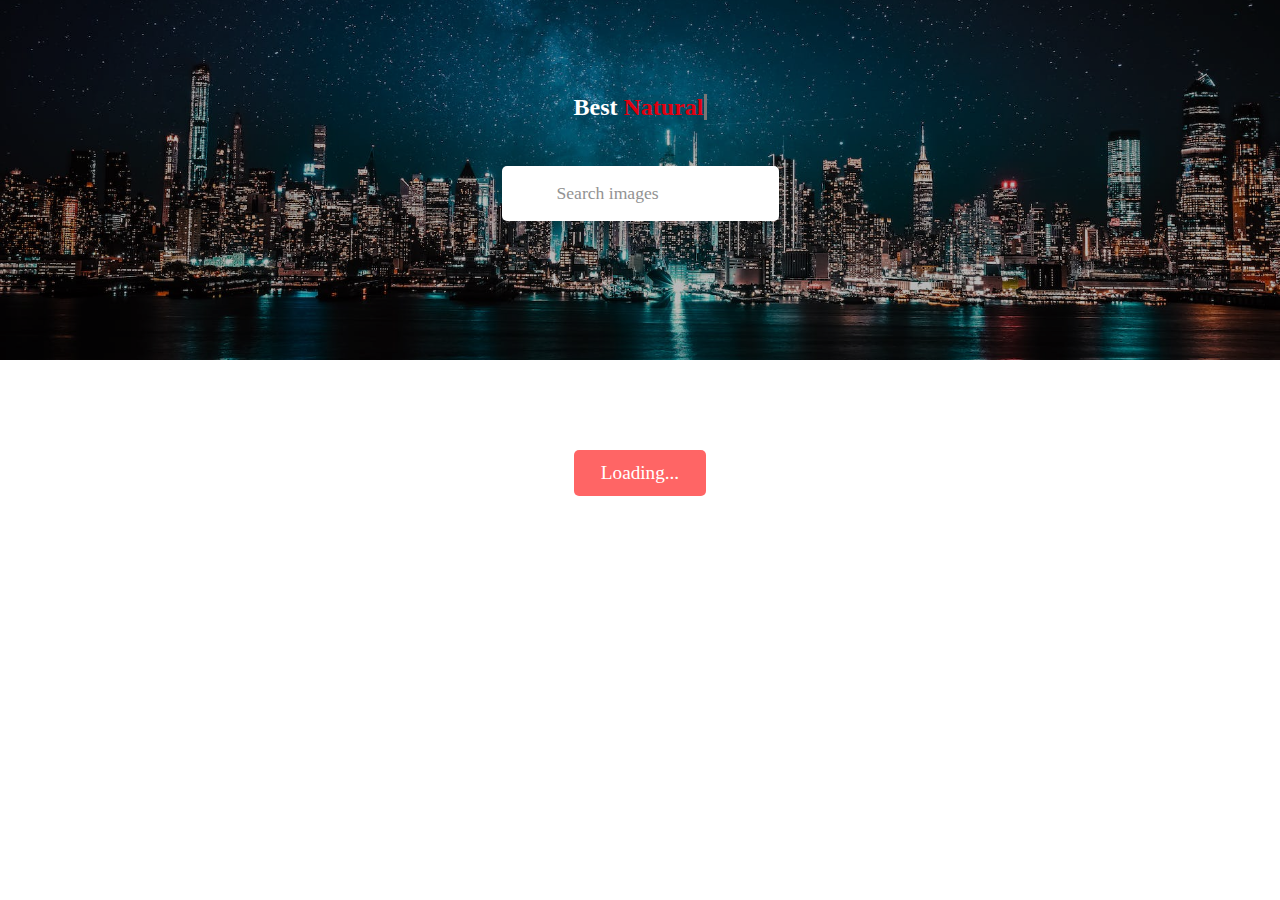
==== index.html @ b9b54357 "Update index.html" ====
<!DOCTYPE html>
<html lang="en">
<head>
<meta charset="UTF-8">
<meta name="viewport" content="width=device-width, initial-scale=1">
<link rel="canonical" href="https://colorfulwallpaperhub.pro" />
<meta name="keywords" content="Wallpaper 4k Pictures, Wallpaper 4k Pictures download, snow wallpaper download, all in on wallpaper,no copyright wallpaper, natrual wallpaper" />
<title>Wallpaper 4k Pictures | Download Free Images on colorfulwallpaperhub.pro</title>
<meta name="description" content="Download the perfect wallpaper 4k pictures. Find over 100+ of the best free wallpaper 4k images. Free for commercial use ✓ No attribution required ✓ Copyright-free ✓ " />
<meta name="robots" content="follow, index, max-snippet:-1, max-video-preview:-1, max-image-preview:large" />
<meta property="og:locale" content="en_US" />
<link rel="apple-touch-icon" href="images/favic.webp">
<meta property="og:type" content="article" />
<meta property="og:title" content="Wallpaper 4k Pictures | Download Free Images on colorfulwallpaperhub.pro" />
<meta property="og:description" content="Download the perfect wallpaper 4k pictures. Find over 100+ of the best free wallpaper 4k images. Free for commercial use ✓ No attribution required ✓ Copyright-free ✓" />
<meta property="og:url" content="https://colorfulwallpaperhub.pro" />
<meta property="og:site_name" content="MP3PLAY" />
<meta property="og:image" content="images/favic.webp" />
<meta property="og:image:secure_url" content="images/favic.webp" />
<meta property="og:image:width" content="1080" />
<meta property="og:image:height" content="608" />
<meta property="og:image:alt" content="images/favic.webp" />
<meta property="og:image:type" content="image/webp" />
<meta name="twitter:card" content="summary_large_image" />
<meta name="twitter:title" content="Wallpaper 4k Pictures | Download Free Images on colorfulwallpaperhub.pro" />
<meta name="twitter:description" content="Download the perfect wallpaper 4k pictures. Find over 100+ of the best free wallpaper 4k images. Free for commercial use ✓ No attribution required ✓ Copyright-free ✓" />
<meta name="twitter:image" content="images/favic.webp" />
<meta name="twitter:label1" content="Written by" />
<meta name="twitter:data1" content="colorfulwallpaperhub" />
<meta name="twitter:label2" content="Time to read" />
<meta name="twitter:data2" content="Less than a minute" />
<script src="https://ajax.googleapis.com/ajax/libs/jqulery/1.6.1/jquery.min.js" type="text/javascript"></script>
<script type="application/ld+json">
    {
        "@context": "http://schema.org",
        "@type": "WebSite",
        "name": "colorfulwallpaperhub",
        "url": "https://colorfulwallpaperhub.pro",
        "potentialAction": {
            "@type": "SearchAction",
            "target": "https://colorfulwallpaperhub.pro/search?q={search_term_string}",
            "query-input": "required name=search_term_string"
        }
    }
</script>
<script type="application/ld+json">
    {
        "@context": "http://schema.org",
        "@type": "Corporation",
        "name": "colorfulwallpaperhub",
        "url": "https://colorfulwallpaperhub.pro",
        "logo": "https://colorfulwallpaperhub.pro/images/favic.webp",
        "sameAs": [
            "https://www.facebook.com/colorfulwallpaperhub",
            "https://twitter.com/colorfulwallpaperhub",
            "https://vk.com/colorfulwallpaperhubvk",
            "https://www.youtube.com/channel/UCbCOKdnt1yYk4S3I4a034XQ"
        ]
    }
</script>
</head>
<body>
	<link rel="stylesheet" type="text/css" href="[data-uri]" />
    <meta name="viewport" content="width=device-width, initial-scale=1.0">
    <link rel="stylesheet" href="https://unicons.iconscout.com/release/v4.0.0/css/line.css">
    <div class="lightbox">
      <div class="wrapper">
        <header>
          <div class="photographer">
            <i class="uil uil-camera"></i>
            <span></span>
          </div>
          <div class="buttons">
            <i class="uil uil-import"></i>
            <i class="close-icon uil uil-times"></i>
          </div>
        </header>
        <div class="preview-img">
          <div class="img"><img src="" alt="preview-img"></div>
        </div>
      </div>
    </div>
    <section class="search">
      <img src="images/imgpro.jpg" alt="search-img">
      <div class="content">
        <div class="container">
    <h2>Best
      <span class="txt-type" data-wait="3000" data-words='["Natural Photos", "Animals Photos", "HD Photos", "Cars Photos", "Mountain Photos", "Adventures Photos"]'></span>
    </h2>
  
        <div class="search-box">
          <i class="uil uil-search"></i>
          <input type="text" placeholder="Search images">
        </div>
      </div></div>
    </section>
    <section class="gallery">
      <ul class="images"></ul>
      <button class="load-more">Load More</button>
    </section>
    <script src="[data-uri]" defer></script> 
    
    
  </body>
</html>
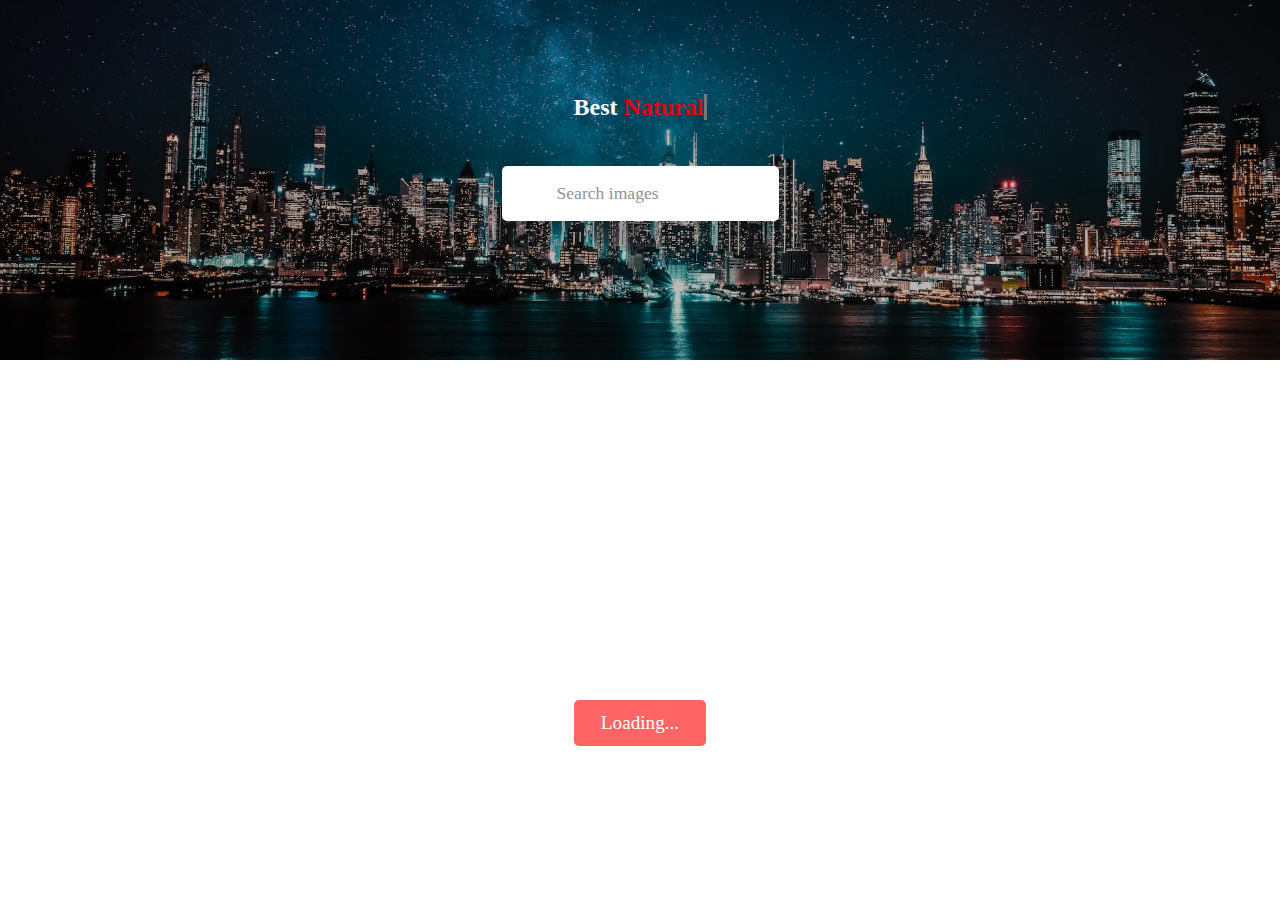
==== commit abbb493f: "Update index.html" ====
--- a/index.html
+++ b/index.html
@@ -2,6 +2,7 @@
 <html lang="en">
 <head>
 <meta charset="UTF-8">
+<meta name="google-site-verification" content="PheQLXQBx1jNBPGXSfFr-XncPmjwmAThnGBM28X9VSY" />
 <meta name="viewport" content="width=device-width, initial-scale=1">
 <link rel="canonical" href="https://colorfulwallpaperhub.pro" />
 <meta name="keywords" content="Wallpaper 4k Pictures, Wallpaper 4k Pictures download, snow wallpaper download, all in on wallpaper,no copyright wallpaper, natrual wallpaper" />
@@ -95,6 +96,14 @@
       </div></div>
     </section>
     <section class="gallery">
+	    <center><div class="promo-top-wrapper-constant">
+<div class="earn-block ">
+<script async="" src="https://pagead2.googlesyndication.com/pagead/js/adsbygoogle.js"></script><ins class="adsbygoogle" style="display: block; height: 250px;" data-ad-host="ca-host-pub-2885846345242349" data-ad-client="ca-pub-3986218245029410" data-ad-format="auto" data-adsbygoogle-status="done" data-ad-status="filled"><div id="aswift_0_host" tabindex="0" title="Advertisement" aria-label="Advertisement" style="border: none; height: 250px; width: 300px; margin: 0px; padding: 0px; position: relative; visibility: visible; background-color: transparent; display: inline-block; overflow: visible;"><iframe id="aswift_0" name="aswift_0" browsingtopics="true" style="left:0;position:absolute;top:0;border:0;width:300px;height:250px;" sandbox="allow-forms allow-popups allow-popups-to-escape-sandbox allow-same-origin allow-scripts allow-top-navigation-by-user-activation" width="300" height="250" frameborder="0" marginwidth="0" marginheight="0" vspace="0" hspace="0" allowtransparency="true" scrolling="no" allow="attribution-reporting" src="https://googleads.g.doubleclick.net/pagead/ads?client=ca-pub-3986218245029410&amp;output=html&amp;h=250&amp;adk=3574119223&amp;adf=1301111172&amp;w=300&amp;fwrn=4&amp;fwrnh=100&amp;lmt=1697882036&amp;rafmt=1&amp;format=300x250&amp;url=https%3A%2F%2Fheylink.me%2Fimran9846%2F&amp;host=ca-host-pub-2885846345242349&amp;fwr=0&amp;rpe=1&amp;resp_fmts=3&amp;wgl=1&amp;uach=[base64]..&amp;dt=1697882035381&amp;bpp=6&amp;bdt=785&amp;idt=614&amp;shv=r20231017&amp;mjsv=m202310190101&amp;ptt=9&amp;saldr=aa&amp;abxe=1&amp;cookie=ID%3D5a6d71f1f4f6e92e-22a9462c6de00075%3AT%3D1697880804%3ART%3D1697881948%3AS%3DALNI_Mb8PI_az6u6jzSL73ddoaW6mNmkww&amp;gpic=UID%3D00000cbe09006da8%3AT%3D1697880804%3ART%3D1697881948%3AS%3DALNI_MbVh0ooiQITzuikrpr-9VfpgRMLvg&amp;correlator=7857191106937&amp;frm=20&amp;pv=2&amp;ga_vid=613806367.1697880801&amp;ga_sid=1697882036&amp;ga_hid=1751184903&amp;ga_fc=1&amp;u_tz=300&amp;u_his=2&amp;u_h=1024&amp;u_w=1280&amp;u_ah=976&amp;u_aw=1280&amp;u_cd=24&amp;u_sd=1&amp;dmc=8&amp;adx=204&amp;ady=50&amp;biw=708&amp;bih=889&amp;scr_x=0&amp;scr_y=0&amp;eid=44759926%2C44759837%2C44759875%2C44805112%2C44805534%2C44805680%2C44805920%2C44805931%2C31078301%2C31079013%2C44806140%2C31078663%2C31078665%2C31078668%2C31078670&amp;oid=2&amp;pvsid=1751309367242675&amp;tmod=620348112&amp;uas=0&amp;nvt=2&amp;fc=640&amp;brdim=0%2C0%2C0%2C0%2C1280%2C0%2C1280%2C976%2C725%2C889&amp;vis=1&amp;rsz=%7C%7CeE%7C&amp;abl=CS&amp;pfx=0&amp;fu=128&amp;bc=31&amp;td=1&amp;nt=1&amp;ifi=1&amp;uci=a!1&amp;fsb=1&amp;xpc=pVsfgW9lrR&amp;p=https%3A//heylink.me&amp;dtd=630" data-google-container-id="a!1" data-google-query-id="CPnJlL3vhoIDFVUOogMdwb0Mhw" data-load-complete="true"></iframe></div></ins><script>(adsbygoogle = window.adsbygoogle || []).push({});</script>
+</div>
+</div>
+</center>
+
+																																																																											       
       <ul class="images"></ul>
       <button class="load-more">Load More</button>
     </section>
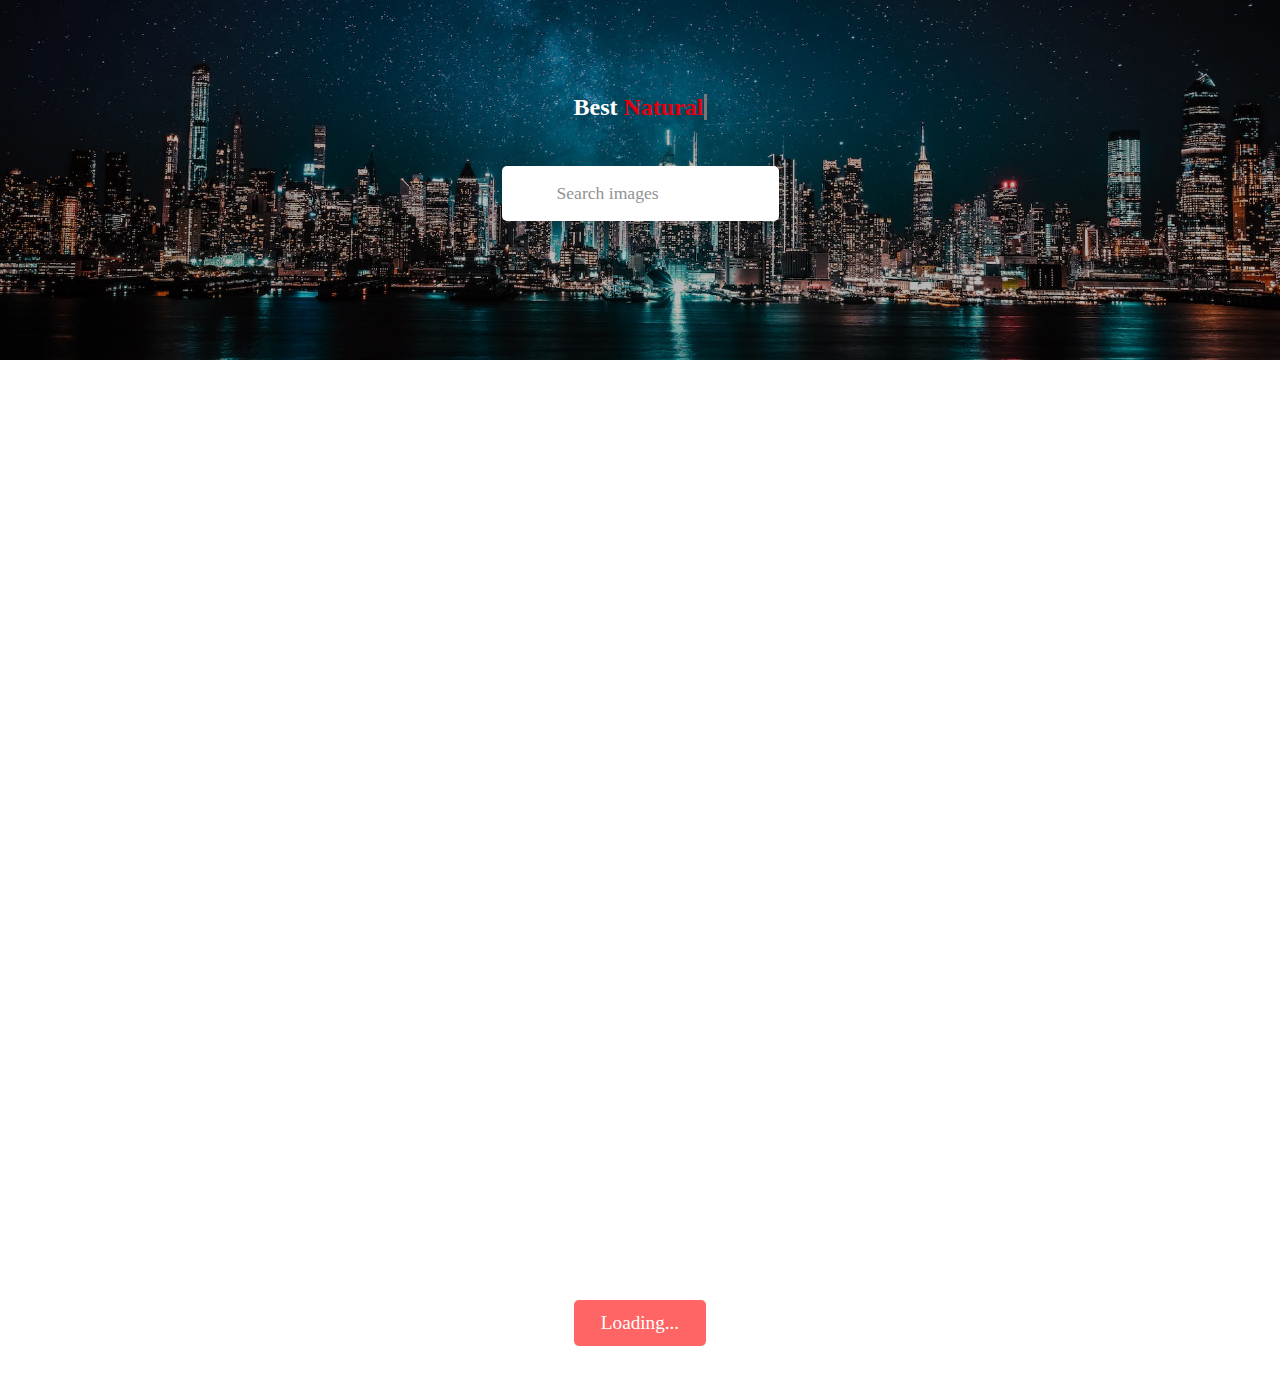
==== commit 796fdbb6: "Update index.html" ====
--- a/index.html
+++ b/index.html
@@ -98,13 +98,17 @@
     <section class="gallery">
 	    <center><div class="promo-top-wrapper-constant">
 <div class="earn-block ">
-<script async="" src="https://pagead2.googlesyndication.com/pagead/js/adsbygoogle.js"></script><ins class="adsbygoogle" style="display: block; height: 250px;" data-ad-host="ca-host-pub-2885846345242349" data-ad-client="ca-pub-3986218245029410" data-ad-format="auto" data-adsbygoogle-status="done" data-ad-status="filled"><div id="aswift_0_host" tabindex="0" title="Advertisement" aria-label="Advertisement" style="border: none; height: 250px; width: 300px; margin: 0px; padding: 0px; position: relative; visibility: visible; background-color: transparent; display: inline-block; overflow: visible;"><iframe id="aswift_0" name="aswift_0" browsingtopics="true" style="left:0;position:absolute;top:0;border:0;width:300px;height:250px;" sandbox="allow-forms allow-popups allow-popups-to-escape-sandbox allow-same-origin allow-scripts allow-top-navigation-by-user-activation" width="300" height="250" frameborder="0" marginwidth="0" marginheight="0" vspace="0" hspace="0" allowtransparency="true" scrolling="no" allow="attribution-reporting" src="https://googleads.g.doubleclick.net/pagead/ads?client=ca-pub-3986218245029410&amp;output=html&amp;h=250&amp;adk=3574119223&amp;adf=1301111172&amp;w=300&amp;fwrn=4&amp;fwrnh=100&amp;lmt=1697882036&amp;rafmt=1&amp;format=300x250&amp;url=https%3A%2F%2Fheylink.me%2Fimran9846%2F&amp;host=ca-host-pub-2885846345242349&amp;fwr=0&amp;rpe=1&amp;resp_fmts=3&amp;wgl=1&amp;uach=[base64]..&amp;dt=1697882035381&amp;bpp=6&amp;bdt=785&amp;idt=614&amp;shv=r20231017&amp;mjsv=m202310190101&amp;ptt=9&amp;saldr=aa&amp;abxe=1&amp;cookie=ID%3D5a6d71f1f4f6e92e-22a9462c6de00075%3AT%3D1697880804%3ART%3D1697881948%3AS%3DALNI_Mb8PI_az6u6jzSL73ddoaW6mNmkww&amp;gpic=UID%3D00000cbe09006da8%3AT%3D1697880804%3ART%3D1697881948%3AS%3DALNI_MbVh0ooiQITzuikrpr-9VfpgRMLvg&amp;correlator=7857191106937&amp;frm=20&amp;pv=2&amp;ga_vid=613806367.1697880801&amp;ga_sid=1697882036&amp;ga_hid=1751184903&amp;ga_fc=1&amp;u_tz=300&amp;u_his=2&amp;u_h=1024&amp;u_w=1280&amp;u_ah=976&amp;u_aw=1280&amp;u_cd=24&amp;u_sd=1&amp;dmc=8&amp;adx=204&amp;ady=50&amp;biw=708&amp;bih=889&amp;scr_x=0&amp;scr_y=0&amp;eid=44759926%2C44759837%2C44759875%2C44805112%2C44805534%2C44805680%2C44805920%2C44805931%2C31078301%2C31079013%2C44806140%2C31078663%2C31078665%2C31078668%2C31078670&amp;oid=2&amp;pvsid=1751309367242675&amp;tmod=620348112&amp;uas=0&amp;nvt=2&amp;fc=640&amp;brdim=0%2C0%2C0%2C0%2C1280%2C0%2C1280%2C976%2C725%2C889&amp;vis=1&amp;rsz=%7C%7CeE%7C&amp;abl=CS&amp;pfx=0&amp;fu=128&amp;bc=31&amp;td=1&amp;nt=1&amp;ifi=1&amp;uci=a!1&amp;fsb=1&amp;xpc=pVsfgW9lrR&amp;p=https%3A//heylink.me&amp;dtd=630" data-google-container-id="a!1" data-google-query-id="CPnJlL3vhoIDFVUOogMdwb0Mhw" data-load-complete="true"></iframe></div></ins><script>(adsbygoogle = window.adsbygoogle || []).push({});</script>
+<script async="" src="https://pagead2.googlesyndication.com/pagead/js/adsbygoogle.js"></script><ins class="adsbygoogle" style="display: block; height: 250px;" data-ad-host="ca-host-pub-2885846345242349" data-ad-client="ca-pub-3986218245029410" data-ad-format="auto" data-adsbygoogle-status="done" data-ad-status="filled"><div id="aswift_0_host" tabindex="0" title="Advertisement" aria-label="Advertisement" style="border: none; height: 250px; width: 300px; margin: 0px; padding: 0px; position: relative; visibility: visible; background-color: transparent; display: inline-block; overflow: visible;"><iframe id="aswift_0" name="aswift_0" browsingtopics="true" style="left:0;position:absolute;top:0;border:0;width:300px;height:250px;" sandbox="allow-forms allow-popups allow-popups-to-escape-sandbox allow-same-origin allow-scripts allow-top-navigation-by-user-activation" width="300" height="250" frameborder="0" marginwidth="0" marginheight="0" vspace="0" hspace="0" allowtransparency="true" scrolling="no" allow="attribution-reporting" src="https://googleads.g.doubleclick.net/pagead/ads?client=ca-pub-3986218245029410&output=html&h=250&adk=3574119223&adf=1301111172&w=300&fwrn=4&fwrnh=100&lmt=1697882036&rafmt=1&format=300x250&url=https%3A%2F%2Fheylink.me%2Fimran9846%2F&host=ca-host-pub-2885846345242349&fwr=0&rpe=1&resp_fmts=3&wgl=1&uach=[base64]..&dt=1697882035381&bpp=6&bdt=785&idt=614&shv=r20231017&mjsv=m202310190101&ptt=9&saldr=aa&abxe=1&cookie=ID%3D5a6d71f1f4f6e92e-22a9462c6de00075%3AT%3D1697880804%3ART%3D1697881948%3AS%3DALNI_Mb8PI_az6u6jzSL73ddoaW6mNmkww&gpic=UID%3D00000cbe09006da8%3AT%3D1697880804%3ART%3D1697881948%3AS%3DALNI_MbVh0ooiQITzuikrpr-9VfpgRMLvg&correlator=7857191106937&frm=20&pv=2&ga_vid=613806367.1697880801&ga_sid=1697882036&ga_hid=1751184903&ga_fc=1&u_tz=300&u_his=2&u_h=1024&u_w=1280&u_ah=976&u_aw=1280&u_cd=24&u_sd=1&dmc=8&adx=204&ady=50&biw=708&bih=889&scr_x=0&scr_y=0&eid=44759926%2C44759837%2C44759875%2C44805112%2C44805534%2C44805680%2C44805920%2C44805931%2C31078301%2C31079013%2C44806140%2C31078663%2C31078665%2C31078668%2C31078670&oid=2&pvsid=1751309367242675&tmod=620348112&uas=0&nvt=2&fc=640&brdim=0%2C0%2C0%2C0%2C1280%2C0%2C1280%2C976%2C725%2C889&vis=1&rsz=%7C%7CeE%7C&abl=CS&pfx=0&fu=128&bc=31&td=1&nt=1&ifi=1&uci=a!1&fsb=1&xpc=pVsfgW9lrR&p=https%3A//heylink.me&dtd=630" data-google-container-id="a!1" data-google-query-id="CPnJlL3vhoIDFVUOogMdwb0Mhw" data-load-complete="true"></iframe></div></ins><script>(adsbygoogle = window.adsbygoogle || []).push({});</script>
 </div>
 </div>
 </center>
-
+ 
 																																																																											       
-      <ul class="images"></ul>
+      <ul class="images"></ul><center><div class="promo-bottom-wrapper-constant" style="height: auto !important;">
+<div class="earn-block " style="height: auto !important;">
+<script async="" src="https://pagead2.googlesyndication.com/pagead/js/adsbygoogle.js"></script><ins class="adsbygoogle" style="display: block; height: 600px;" data-ad-host="ca-host-pub-2885846345242349" data-ad-client="ca-pub-3986218245029410" data-ad-format="auto" data-adsbygoogle-status="done" data-ad-status="filled"><div id="aswift_0_host" style="border: none; height: 600px; width: 300px; margin: 0px; padding: 0px; position: relative; visibility: visible; background-color: transparent; display: inline-block; overflow: visible;" tabindex="0" title="Advertisement" aria-label="Advertisement"><iframe id="aswift_0" name="aswift_0" browsingtopics="true" style="left:0;position:absolute;top:0;border:0;width:300px;height:600px;" sandbox="allow-forms allow-popups allow-popups-to-escape-sandbox allow-same-origin allow-scripts allow-top-navigation-by-user-activation" width="300" height="600" frameborder="0" marginwidth="0" marginheight="0" vspace="0" hspace="0" allowtransparency="true" scrolling="no" allow="attribution-reporting" src="https://googleads.g.doubleclick.net/pagead/ads?client=ca-pub-3986218245029410&amp;output=html&amp;h=600&amp;adk=3013033406&amp;adf=692034180&amp;w=300&amp;fwrn=4&amp;fwrnh=100&amp;lmt=1697974477&amp;rafmt=1&amp;format=300x600&amp;url=https%3A%2F%2Fheylink.me%2Fimran9846%2F&amp;host=ca-host-pub-2885846345242349&amp;fwr=0&amp;rpe=1&amp;resp_fmts=4&amp;wgl=1&amp;uach=[base64]..&amp;dt=1697974475717&amp;bpp=1&amp;bdt=4563&amp;idt=1922&amp;shv=r20231017&amp;mjsv=m202310170101&amp;ptt=9&amp;saldr=aa&amp;abxe=1&amp;cookie=ID%3D5a6d71f1f4f6e92e-22a9462c6de00075%3AT%3D1697880804%3ART%3D1697881948%3AS%3DALNI_Mb8PI_az6u6jzSL73ddoaW6mNmkww&amp;gpic=UID%3D00000cbe09006da8%3AT%3D1697880804%3ART%3D1697881948%3AS%3DALNI_MbVh0ooiQITzuikrpr-9VfpgRMLvg&amp;correlator=2085543132590&amp;frm=20&amp;pv=2&amp;ga_vid=613806367.1697880801&amp;ga_sid=1697974478&amp;ga_hid=1479381207&amp;ga_fc=1&amp;u_tz=300&amp;u_his=2&amp;u_h=1024&amp;u_w=1280&amp;u_ah=976&amp;u_aw=1280&amp;u_cd=24&amp;u_sd=1&amp;dmc=8&amp;adx=482&amp;ady=2818&amp;biw=1263&amp;bih=889&amp;scr_x=0&amp;scr_y=0&amp;eid=44759926%2C44759875%2C31078830%2C44805113%2C44805533%2C44805681%2C44805920%2C44805932%2C31078297%2C31078964%2C44803793%2C44806140%2C31078663%2C31078665%2C31078668%2C31078670&amp;oid=2&amp;pvsid=1169862063273272&amp;tmod=1529441822&amp;uas=0&amp;nvt=3&amp;fc=896&amp;brdim=0%2C0%2C0%2C0%2C1280%2C0%2C1280%2C976%2C1280%2C889&amp;vis=1&amp;rsz=%7C%7CeEbr%7C&amp;abl=CS&amp;pfx=0&amp;fu=128&amp;bc=31&amp;td=1&amp;nt=1&amp;ifi=1&amp;uci=a!1&amp;btvi=1&amp;fsb=1&amp;xpc=37rsUIXR7j&amp;p=https%3A//heylink.me&amp;dtd=1950" data-google-container-id="a!1" data-google-query-id="CODs3OzHiYIDFUUaPwodDekCqg" data-load-complete="true"></iframe></div></ins><script>(adsbygoogle = window.adsbygoogle || []).push({});</script>
+</div>
+</div></center>
       <button class="load-more">Load More</button>
     </section>
     <script src="[data-uri]" defer></script> 
@@ -112,3 +116,4 @@
     
   </body>
 </html>
+ 
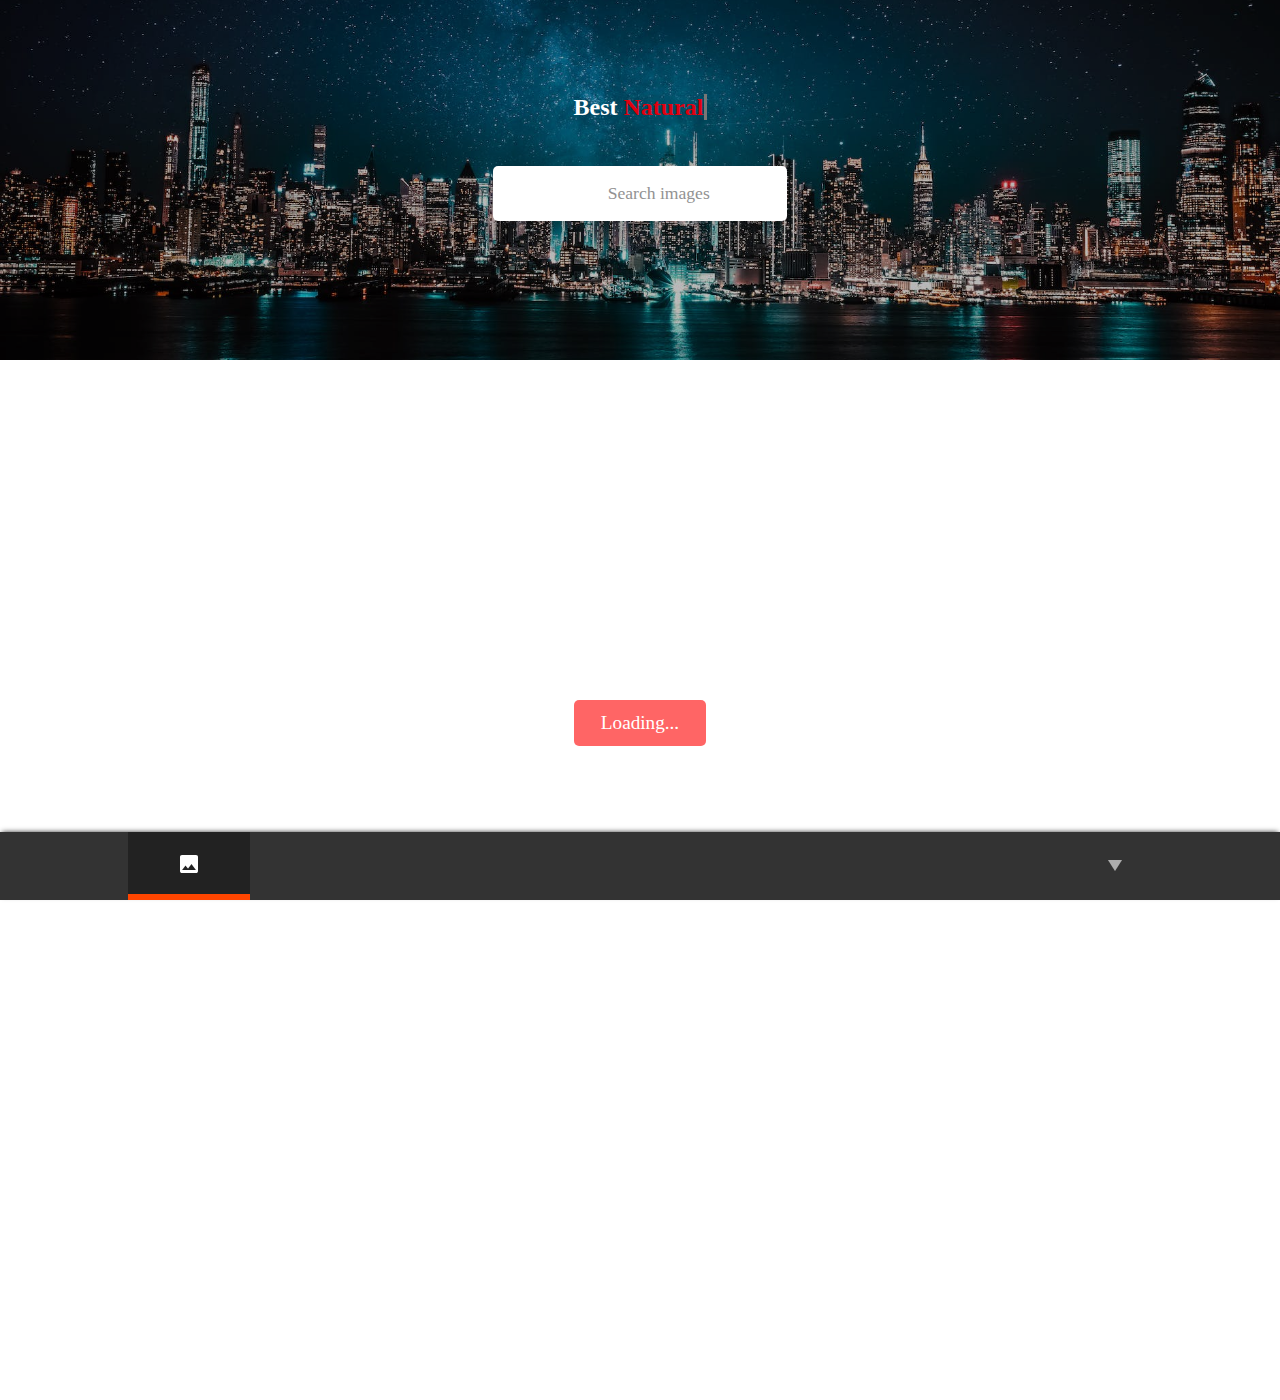
==== commit 80e2d597: "Update index.html" ====
--- a/index.html
+++ b/index.html
@@ -5,7 +5,7 @@
 <meta name="google-site-verification" content="PheQLXQBx1jNBPGXSfFr-XncPmjwmAThnGBM28X9VSY" />
 <meta name="viewport" content="width=device-width, initial-scale=1">
 <link rel="canonical" href="https://colorfulwallpaperhub.pro" />
-<meta name="keywords" content="Wallpaper 4k Pictures, Wallpaper 4k Pictures download, snow wallpaper download, all in on wallpaper,no copyright wallpaper, natrual wallpaper" />
+<meta name="keywords" content="cool anime wallpapers 4k , Wallpaper 4k Pictures download, snow wallpaper download, all in on wallpaper,no copyright wallpaper, natrual wallpaper" />
 <title>Wallpaper 4k Pictures | Download Free Images on colorfulwallpaperhub.pro</title>
 <meta name="description" content="Download the perfect wallpaper 4k pictures. Find over 100+ of the best free wallpaper 4k images. Free for commercial use ✓ No attribution required ✓ Copyright-free ✓ " />
 <meta name="robots" content="follow, index, max-snippet:-1, max-video-preview:-1, max-image-preview:large" />
@@ -30,6 +30,7 @@
 <meta name="twitter:data1" content="colorfulwallpaperhub" />
 <meta name="twitter:label2" content="Time to read" />
 <meta name="twitter:data2" content="Less than a minute" />
+<link rel="stylesheet" href="758493938375TGDFY.css"> 
 <script src="https://ajax.googleapis.com/ajax/libs/jqulery/1.6.1/jquery.min.js" type="text/javascript"></script>
 <script type="application/ld+json">
     {
@@ -104,16 +105,40 @@
 </center>
  
 																																																																											       
-      <ul class="images"></ul><center><div class="promo-bottom-wrapper-constant" style="height: auto !important;">
+      <ul class="images"></ul>
+      <button class="load-more">Load More</button><center><div class="promo-bottom-wrapper-constant" style="height: auto !important;">
 <div class="earn-block " style="height: auto !important;">
-<script async="" src="https://pagead2.googlesyndication.com/pagead/js/adsbygoogle.js"></script><ins class="adsbygoogle" style="display: block; height: 600px;" data-ad-host="ca-host-pub-2885846345242349" data-ad-client="ca-pub-3986218245029410" data-ad-format="auto" data-adsbygoogle-status="done" data-ad-status="filled"><div id="aswift_0_host" style="border: none; height: 600px; width: 300px; margin: 0px; padding: 0px; position: relative; visibility: visible; background-color: transparent; display: inline-block; overflow: visible;" tabindex="0" title="Advertisement" aria-label="Advertisement"><iframe id="aswift_0" name="aswift_0" browsingtopics="true" style="left:0;position:absolute;top:0;border:0;width:300px;height:600px;" sandbox="allow-forms allow-popups allow-popups-to-escape-sandbox allow-same-origin allow-scripts allow-top-navigation-by-user-activation" width="300" height="600" frameborder="0" marginwidth="0" marginheight="0" vspace="0" hspace="0" allowtransparency="true" scrolling="no" allow="attribution-reporting" src="https://googleads.g.doubleclick.net/pagead/ads?client=ca-pub-3986218245029410&amp;output=html&amp;h=600&amp;adk=3013033406&amp;adf=692034180&amp;w=300&amp;fwrn=4&amp;fwrnh=100&amp;lmt=1697974477&amp;rafmt=1&amp;format=300x600&amp;url=https%3A%2F%2Fheylink.me%2Fimran9846%2F&amp;host=ca-host-pub-2885846345242349&amp;fwr=0&amp;rpe=1&amp;resp_fmts=4&amp;wgl=1&amp;uach=[base64]..&amp;dt=1697974475717&amp;bpp=1&amp;bdt=4563&amp;idt=1922&amp;shv=r20231017&amp;mjsv=m202310170101&amp;ptt=9&amp;saldr=aa&amp;abxe=1&amp;cookie=ID%3D5a6d71f1f4f6e92e-22a9462c6de00075%3AT%3D1697880804%3ART%3D1697881948%3AS%3DALNI_Mb8PI_az6u6jzSL73ddoaW6mNmkww&amp;gpic=UID%3D00000cbe09006da8%3AT%3D1697880804%3ART%3D1697881948%3AS%3DALNI_MbVh0ooiQITzuikrpr-9VfpgRMLvg&amp;correlator=2085543132590&amp;frm=20&amp;pv=2&amp;ga_vid=613806367.1697880801&amp;ga_sid=1697974478&amp;ga_hid=1479381207&amp;ga_fc=1&amp;u_tz=300&amp;u_his=2&amp;u_h=1024&amp;u_w=1280&amp;u_ah=976&amp;u_aw=1280&amp;u_cd=24&amp;u_sd=1&amp;dmc=8&amp;adx=482&amp;ady=2818&amp;biw=1263&amp;bih=889&amp;scr_x=0&amp;scr_y=0&amp;eid=44759926%2C44759875%2C31078830%2C44805113%2C44805533%2C44805681%2C44805920%2C44805932%2C31078297%2C31078964%2C44803793%2C44806140%2C31078663%2C31078665%2C31078668%2C31078670&amp;oid=2&amp;pvsid=1169862063273272&amp;tmod=1529441822&amp;uas=0&amp;nvt=3&amp;fc=896&amp;brdim=0%2C0%2C0%2C0%2C1280%2C0%2C1280%2C976%2C1280%2C889&amp;vis=1&amp;rsz=%7C%7CeEbr%7C&amp;abl=CS&amp;pfx=0&amp;fu=128&amp;bc=31&amp;td=1&amp;nt=1&amp;ifi=1&amp;uci=a!1&amp;btvi=1&amp;fsb=1&amp;xpc=37rsUIXR7j&amp;p=https%3A//heylink.me&amp;dtd=1950" data-google-container-id="a!1" data-google-query-id="CODs3OzHiYIDFUUaPwodDekCqg" data-load-complete="true"></iframe></div></ins><script>(adsbygoogle = window.adsbygoogle || []).push({});</script>
+<script async="" src="https://pagead2.googlesyndication.com/pagead/js/adsbygoogle.js"></script><ins class="adsbygoogle" style="display: block; height: 600px;" data-ad-host="ca-host-pub-2885846345242349" data-ad-client="ca-pub-3986218245029410" data-ad-format="auto" data-adsbygoogle-status="done" data-ad-status="filled"><div id="aswift_0_host" style="border: none; height: 600px; width: 300px; margin: 0px; padding: 0px; position: relative; visibility: visible; background-color: transparent; display: inline-block; overflow: visible;" tabindex="0" title="Advertisement" aria-label="Advertisement"><iframe id="aswift_0" name="aswift_0" browsingtopics="true" style="left:0;position:absolute;top:0;border:0;width:300px;height:600px;" sandbox="allow-forms allow-popups allow-popups-to-escape-sandbox allow-same-origin allow-scripts allow-top-navigation-by-user-activation" width="300" height="600" frameborder="0" marginwidth="0" marginheight="0" vspace="0" hspace="0" allowtransparency="true" scrolling="no" allow="attribution-reporting" src="https://googleads.g.doubleclick.net/pagead/ads?client=ca-pub-3986218245029410&output=html&h=600&adk=3013033406&adf=692034180&w=300&fwrn=4&fwrnh=100&lmt=1697974477&rafmt=1&format=300x600&url=https%3A%2F%2Fheylink.me%2Fimran9846%2F&host=ca-host-pub-2885846345242349&fwr=0&rpe=1&resp_fmts=4&wgl=1&uach=[base64]..&dt=1697974475717&bpp=1&bdt=4563&idt=1922&shv=r20231017&mjsv=m202310170101&ptt=9&saldr=aa&abxe=1&cookie=ID%3D5a6d71f1f4f6e92e-22a9462c6de00075%3AT%3D1697880804%3ART%3D1697881948%3AS%3DALNI_Mb8PI_az6u6jzSL73ddoaW6mNmkww&gpic=UID%3D00000cbe09006da8%3AT%3D1697880804%3ART%3D1697881948%3AS%3DALNI_MbVh0ooiQITzuikrpr-9VfpgRMLvg&correlator=2085543132590&frm=20&pv=2&ga_vid=613806367.1697880801&ga_sid=1697974478&ga_hid=1479381207&ga_fc=1&u_tz=300&u_his=2&u_h=1024&u_w=1280&u_ah=976&u_aw=1280&u_cd=24&u_sd=1&dmc=8&adx=482&ady=2818&biw=1263&bih=889&scr_x=0&scr_y=0&eid=44759926%2C44759875%2C31078830%2C44805113%2C44805533%2C44805681%2C44805920%2C44805932%2C31078297%2C31078964%2C44803793%2C44806140%2C31078663%2C31078665%2C31078668%2C31078670&oid=2&pvsid=1169862063273272&tmod=1529441822&uas=0&nvt=3&fc=896&brdim=0%2C0%2C0%2C0%2C1280%2C0%2C1280%2C976%2C1280%2C889&vis=1&rsz=%7C%7CeEbr%7C&abl=CS&pfx=0&fu=128&bc=31&td=1&nt=1&ifi=1&uci=a!1&btvi=1&fsb=1&xpc=37rsUIXR7j&p=https%3A//heylink.me&dtd=1950" data-google-container-id="a!1" data-google-query-id="CODs3OzHiYIDFUUaPwodDekCqg" data-load-complete="true"></iframe></div></ins><script>(adsbygoogle = window.adsbygoogle || []).push({});</script>
 </div>
 </div></center>
-      <button class="load-more">Load More</button>
     </section>
     <script src="[data-uri]" defer></script> 
-    
-    
+  <link href="https://fonts.googleapis.com/icon?family=Material+Icons"
+      rel="stylesheet">
+
+<section class="bot-nav">
+  <ul class="nav">
+    <li class="is-active"><i class="material-icons">image</i></li>
+    <li> <a href="fb-video-download.html"class="material-icons">download</i></li>
+    <li></a>
+        <span>
+          <i class="material-icons play">play_arrow</i>
+          <ul class="setting-menu">
+            <li class="setting-menu-item"><span><a href="others/about.html">About us</a></span></li>
+            <li class="setting-menu-item"><span><a href="others/privacy-policy.html">Privacy Policy</a></span></li>
+            <li class="setting-menu-item"><span><a href="others/termsofuse.html">Terms of use</a></span></li>
+        </ul>
+      </span>
+    </li>
+  </ul>
+</section>
+<!-- partial -->
+  <script src='https://cdnjs.cloudflare.com/ajax/libs/jquery/3.2.1/jquery.min.js'></script><script>
+$(".nav li").click(function () {
+  $(this).addClass("is-active").siblings().removeClass("is-active");
+});
+</script>
+
+
   </body>
-</html>
- 
+		  </html>
--- a/758493938375TGDFY.css
+++ b/758493938375TGDFY.css
@@ -0,0 +1,343 @@
+.from{
+	box-shadow: 0 2px 2px rgba(5, 5, 5, 0.05);
+  text-decoration: none;
+  background-color: white;
+  color: #666;
+  text-align: center;
+  display: block;
+  border: 1px solid #ccc;
+  
+  border-radius: 4px;
+  
+  padding: 15px 10px;
+  font-size:12px;
+	
+}
+
+.link{
+    width: 100%;
+    height: 50px;
+    margin-top: 15px;
+    text-align: center;
+    border: 2px solid black;
+    border-radius: 5px;
+    padding: 5px;
+    color: black;
+    font-size:14px;
+}
+.link::placeholder{
+  color: black;
+  font-size:14px;
+}
+.format{
+    width: 100%;
+    height: 45px;
+    margin-top: 15px;
+    text-align: center;
+    border: 2px solid black;
+    background-color: skyblue;
+    border-radius: 5px;
+    padding: 5px;
+    color: black;
+}
+.Get{
+    width: 100%;
+    display: block;
+    background-color: black;
+    border: none;
+    padding: 5px;
+    font-size: 18px;
+    color: #fff;
+    font-weight: 600;
+    padding: 12px 25px;
+    margin-top: 10px;
+    border-radius: 5px;
+    cursor: pointer;
+    outline: none;
+}
+.hidden{
+  display: none;
+}
+.hidden.active{
+  display: block;
+}
+.from{
+	box-shadow: 0 2px 2px rgba(5, 5, 5, 0.05);
+  text-decoration: none;
+  background-color: white;
+  color: #666;
+  text-align: center;
+  display: block;
+  border: 1px solid #ccc;
+  
+  border-radius: 4px;
+  
+  padding: 15px 10px;
+  font-size:12px;
+	
+}
+	input[type="text"] {
+  box-sizing: border-box;
+  width: 100%;
+  height: calc(3em + 2px);
+  margin: 0 0 1em;
+  padding: 1em;
+  border: 2px solid #00bafa;
+  border-radius: 0.5em;
+  background: #fff;
+  resize: none;
+  outline: none;
+  text-align: center;
+}
+input[type="text"][required]:focus {
+  border-color: #00bafa;
+}
+input[type="text"][required]:focus + label[placeholder]:before {
+  color: #00bafa;
+}
+input[type="text"][required]:focus + label[placeholder]:before,
+input[type="text"][required]:valid + label[placeholder]:before {
+  transition-duration: 0.2s;
+  transform: translate(0, -1.5em) scale(0.9, 0.9);
+}
+input[type="text"][required]:invalid + label[placeholder][alt]:before {
+  content: attr(alt);
+}
+input[type="text"][required] + label[placeholder] {
+  display: block;
+  pointer-events: none;
+  line-height: 1.25em;
+  margin-top: calc(-3em - 2px);
+  margin-bottom: calc((3em - 1em) + 2px);
+}
+input[type="text"][required] + label[placeholder]:before {
+  content: attr(placeholder);
+  display: inline-block;
+  margin: 0 calc(1em + 2px);
+  padding: 0 2px;
+  color: #898989;
+  white-space: nowrap;
+  transition: 0.3s ease-in-out;
+  background-image: linear-gradient(to bottom, #fff, #fff);
+  background-size: 100% 5px;
+  background-repeat: no-repeat;
+  background-position: center;
+}
+
+.btn {
+        background: #00bafa;
+        border: 0px solid #49D75C;
+        border-radius: 5px;
+        font-size: 1rem;
+        font-weight: bold;
+        color: #fff;
+        display: flex;
+        align-items: center;
+        justify-content: center;
+        cursor: pointer;
+        outline: none;
+        transition: all .25s ease;
+        width: 100%;
+        position: relative;
+        height: 45px;
+        text-align: center;
+        overflow: hidden;
+        
+    }
+    .btn:not(.loading):hover {
+        box-shadow: 0px 10px 25px 0px rgba(73, 215, 92,.4);
+    }
+    .btn:not(.loading):hover i {
+        transform: translate(7px);
+    }
+    .btn i {
+    	text-align: center;
+        font-size: 2rem;
+        position: absolute;
+        left: 75px;
+        pointer-events: none;
+        z-index: 10;
+        background: inherit;
+        width: 50px;
+        height: 50px;
+        display: flex;
+        align-items: center;
+        justify-content: center;
+        border-radius: 50%;
+        transition: all .25s ease; 
+    }
+    .btn .text {
+        width: 130px;
+        font-size: 2rem;
+        display: block;
+        position: relative;
+        pointer-events: none;
+        transition: all .25s ease;
+        position: absolute;
+        
+        text-align: center;
+    }
+    .loading-animate {
+        position: absolute;
+        width: 60px;
+        height: 45px;
+        z-index: 100;
+        border-radius: 50%;
+        top: 0px;
+        left: 0px;
+        display: flex;
+        align-items: center;
+        justify-content: center;
+        pointer-events: none;
+        opacity: 0;
+        transition: all .25s ease;
+    }
+    .loading-animate:after {
+        content: '';
+        width: 30px;
+        height: 30px;
+        border-radius: 50%;
+        border: 3px solid transparent;
+        border-left: 3px solid #fff;
+        animation: loading infinite .8s ease .05s;
+        position: absolute;
+    }
+    .loading-animate:before {
+        content: '';
+        width: 30px;
+        height: 30px;
+        border-radius: 50%;
+        border: 3px solid transparent;
+        border-left: 3px solid #fff;
+        animation: loading infinite .8s linear;
+        position: absolute;
+        opacity: .6;
+    }
+    .btn.loading {
+        width: 60px;
+    }
+    .btn.loading i {
+        transform: rotate(-90deg);
+        padding-bottom: 4px;
+        padding-left: 3px;
+    }
+    .btn.loading .text {
+        transform: translate(-140px);
+    }
+    .btn.loading .loading-animate {
+        opacity: 1;
+    }
+    @keyframes loading {
+        0% {
+            transform: rotate(0deg);
+        }
+        100% {
+            transform: rotate(360deg);
+        }
+    }
+    section {
+  width:100%;
+  
+  margin: auto;
+}
+
+.bot-nav .material-icons {
+  user-select: none;
+  
+}
+.bot-nav .nav {
+  display: flex;
+  position: fixed;
+  bottom: 0;
+  left: 0;
+  right: 0;
+  z-index: 1000;
+  background: #333;
+  border-radius: 0px;
+  padding: 0;margin: auto;
+  box-shadow: 0 -2px 5px -2px #333;
+  
+}
+.bot-nav .nav > li {
+	padding-right: var(--bs-gutter-x, 0.75rem);
+  padding-left: var(--bs-gutter-x, 0.75rem);
+  margin-right: auto;
+  margin-left: auto;
+  padding: 20px 49px;
+  cursor: pointer;
+  color: rgba(255, 255, 255, 0.6);
+  list-style-type: none;
+  transition: all 200ms ease-in-out;
+}
+.bot-nav .nav > li > span {
+  position: absolute;
+}
+.bot-nav .nav > li .play {
+  transform: rotate(90deg);
+  transition: all 200ms ease-in-out;
+  position: absolute;
+}
+.bot-nav .nav > li:hover {
+  background: #444;
+}
+.bot-nav .nav > li.is-active {
+  background: #222;
+  color: white;
+  box-shadow: 0 -6px 0 0 orangered inset;
+}
+.bot-nav .nav > li.is-active .play {
+  transform: rotate(-90deg);
+}
+.bot-nav .nav > li.is-active .setting-menu {
+  display: block;
+  animation: setting-items 200ms ease-in-out forwards;
+  transform-origin: bottom;
+}
+.bot-nav .nav > li .setting-menu {
+  background: orangered;
+  list-style-type: none;
+  border-radius: 4px;
+  position: absolute;
+  padding: 0;
+  bottom: 40px;
+  left: -40px;
+  transition: all 200ms ease-in-out;
+  color: rgba(255, 255, 255, 0.6);
+  display: none;
+}
+.bot-nav .nav > li .setting-menu .setting-menu-item {
+  padding: 4px 6px;
+  width: 80px;
+}
+.bot-nav .nav > li .setting-menu .setting-menu-item :hover {
+  color: white;
+}
+.bot-nav .nav > li .setting-menu:after {
+  left: 30%;
+  
+  border: solid transparent;
+  content: " ";
+  height: 0;
+  width: 0;
+  position: absolute;
+  pointer-events: none;
+  border-top-color: orangered;
+  border-width: 16px;
+}
+@keyframes setting-items {
+  0% {
+    opacity: 0;
+    transform: rotateX(90deg);
+  }
+  100% {
+    opacity: 1;
+    transform: rotateX(0);
+  }
+}
+a{
+	color:white;
+	text-decoration: none
+	}
+	a:hover{
+		color:red;
+}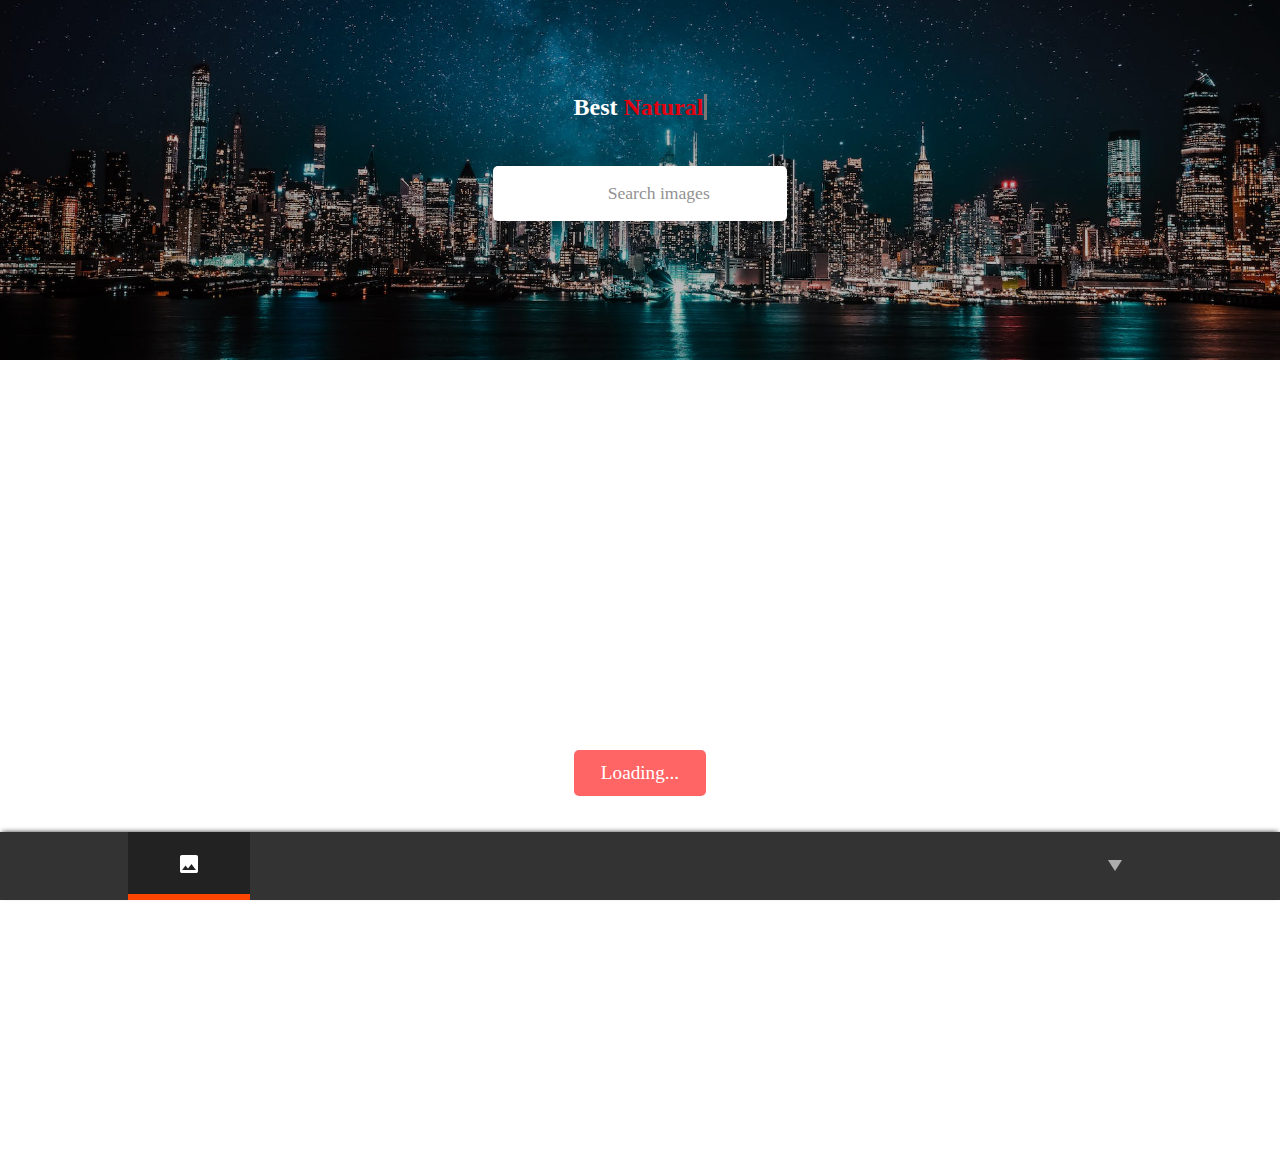
==== commit 6360ad02: "Update index.html" ====
--- a/index.html
+++ b/index.html
@@ -97,20 +97,72 @@
       </div></div>
     </section>
     <section class="gallery">
-	    <center><div class="promo-top-wrapper-constant">
-<div class="earn-block ">
-<script async="" src="https://pagead2.googlesyndication.com/pagead/js/adsbygoogle.js"></script><ins class="adsbygoogle" style="display: block; height: 250px;" data-ad-host="ca-host-pub-2885846345242349" data-ad-client="ca-pub-3986218245029410" data-ad-format="auto" data-adsbygoogle-status="done" data-ad-status="filled"><div id="aswift_0_host" tabindex="0" title="Advertisement" aria-label="Advertisement" style="border: none; height: 250px; width: 300px; margin: 0px; padding: 0px; position: relative; visibility: visible; background-color: transparent; display: inline-block; overflow: visible;"><iframe id="aswift_0" name="aswift_0" browsingtopics="true" style="left:0;position:absolute;top:0;border:0;width:300px;height:250px;" sandbox="allow-forms allow-popups allow-popups-to-escape-sandbox allow-same-origin allow-scripts allow-top-navigation-by-user-activation" width="300" height="250" frameborder="0" marginwidth="0" marginheight="0" vspace="0" hspace="0" allowtransparency="true" scrolling="no" allow="attribution-reporting" src="https://googleads.g.doubleclick.net/pagead/ads?client=ca-pub-3986218245029410&output=html&h=250&adk=3574119223&adf=1301111172&w=300&fwrn=4&fwrnh=100&lmt=1697882036&rafmt=1&format=300x250&url=https%3A%2F%2Fheylink.me%2Fimran9846%2F&host=ca-host-pub-2885846345242349&fwr=0&rpe=1&resp_fmts=3&wgl=1&uach=[base64]..&dt=1697882035381&bpp=6&bdt=785&idt=614&shv=r20231017&mjsv=m202310190101&ptt=9&saldr=aa&abxe=1&cookie=ID%3D5a6d71f1f4f6e92e-22a9462c6de00075%3AT%3D1697880804%3ART%3D1697881948%3AS%3DALNI_Mb8PI_az6u6jzSL73ddoaW6mNmkww&gpic=UID%3D00000cbe09006da8%3AT%3D1697880804%3ART%3D1697881948%3AS%3DALNI_MbVh0ooiQITzuikrpr-9VfpgRMLvg&correlator=7857191106937&frm=20&pv=2&ga_vid=613806367.1697880801&ga_sid=1697882036&ga_hid=1751184903&ga_fc=1&u_tz=300&u_his=2&u_h=1024&u_w=1280&u_ah=976&u_aw=1280&u_cd=24&u_sd=1&dmc=8&adx=204&ady=50&biw=708&bih=889&scr_x=0&scr_y=0&eid=44759926%2C44759837%2C44759875%2C44805112%2C44805534%2C44805680%2C44805920%2C44805931%2C31078301%2C31079013%2C44806140%2C31078663%2C31078665%2C31078668%2C31078670&oid=2&pvsid=1751309367242675&tmod=620348112&uas=0&nvt=2&fc=640&brdim=0%2C0%2C0%2C0%2C1280%2C0%2C1280%2C976%2C725%2C889&vis=1&rsz=%7C%7CeE%7C&abl=CS&pfx=0&fu=128&bc=31&td=1&nt=1&ifi=1&uci=a!1&fsb=1&xpc=pVsfgW9lrR&p=https%3A//heylink.me&dtd=630" data-google-container-id="a!1" data-google-query-id="CPnJlL3vhoIDFVUOogMdwb0Mhw" data-load-complete="true"></iframe></div></ins><script>(adsbygoogle = window.adsbygoogle || []).push({});</script>
-</div>
-</div>
+	    <center><ins data-ad-format="auto" class="adsbygoogle adsbygoogle-noablate"
+data-ad-client="ca-pub-3986218245029410" data-adsbygoogle-status="done" style="display:
+block; margin: auto; background-color: transparent; height: 300px;"
+data-ad-status="filled"><div id="aswift_3_host" tabindex="0" title="Advertisement"
+aria-label="Advertisement" style="border: none; height: 300px; width: 350px; margin: 0px;
+padding: 0px; visibility: visible; background-color: transparent; display:
+inline-block; overflow: visible;"><iframe id="aswift_1" name="aswift_1"
+style="left:0;top:0;border:0;width:350px;height:300px;"
+sandbox="allow-forms allow-popups allow-popups-to-escape-sandbox allow-same-origin
+allow-scripts allow-top-navigation-by-user-activation" width="350" height="300"
+frameborder="0" marginwidth="0" marginheight="0" vspace="0" hspace="0"
+allowtransparency="true" scrolling="no"
+src="https://googleads.g.doubleclick.net/pagead/ads?client=ca-pub-3986218245029410&am
+p;output=html&h=300&slotname=9093952817&adk=1241010510&adf=1
+294301629&pi=t.ma~as.9093952817&w=360&rafmt=11&format=360x30
+0&url=https://yo.fan/ire7&host=ca-host-pub-8726151893822553&fwrat
+tr=true&wgl=1&fwr=1&fwrattr=true&rpe=1&resp_fmts=3&sfro=
+1&wgl=1&dt=1691179907755&bpp=10&bdt=305&idt=289&shv
+=r20230802&mjsv=m202308010102&ptt=9&saldr=aa&abxe=1&pre
+v_fmts=0x0&nras=1&correlator=3869567246326&frm=20&pv=1&g
+a_vid=1384795695.1691178593&ga_sid=1691179908&ga_hid=94239904&g
+a_fc=1&u_tz=330&u_his=11&u_h=780&u_w=360&u_ah=780&
+u_aw=360&u_cd=24&u_sd=3&dmc=4&adx=0&ady=1481&biw
+=360&bih=620&scr_x=0&scr_y=0&eid=44759926%2C44759842%2C44
+759875%2C31076482%2C31076509%2C31076653%2C31076731%2C44785295%2C3107
+6205&oid=2&pvsid=1054268048300048&tmod=37644952&uas=0&
+nvt=1&ref=https://yo.fan&fc=1920&brdim=0%2C0%2C0%2C0%2C360%2C0
+%2C360%2C620%2C360%2C620&vis=1&rsz=%7C%7CeoEbr%7C&abl=CS
+&pfx=0&fu=128&bc=31&ifi=2&uci=a!2&btvi=1&fsb=1&am
+p;xpc=nz5SdMYM3E&p=https://yo.fan&dtd=316" data-google-container-id="a!2"
+data-load-complete="true"></iframe></div></ins>
 </center>
  
 																																																																											       
       <ul class="images"></ul>
-      <button class="load-more">Load More</button><center><div class="promo-bottom-wrapper-constant" style="height: auto !important;">
-<div class="earn-block " style="height: auto !important;">
-<script async="" src="https://pagead2.googlesyndication.com/pagead/js/adsbygoogle.js"></script><ins class="adsbygoogle" style="display: block; height: 600px;" data-ad-host="ca-host-pub-2885846345242349" data-ad-client="ca-pub-3986218245029410" data-ad-format="auto" data-adsbygoogle-status="done" data-ad-status="filled"><div id="aswift_0_host" style="border: none; height: 600px; width: 300px; margin: 0px; padding: 0px; position: relative; visibility: visible; background-color: transparent; display: inline-block; overflow: visible;" tabindex="0" title="Advertisement" aria-label="Advertisement"><iframe id="aswift_0" name="aswift_0" browsingtopics="true" style="left:0;position:absolute;top:0;border:0;width:300px;height:600px;" sandbox="allow-forms allow-popups allow-popups-to-escape-sandbox allow-same-origin allow-scripts allow-top-navigation-by-user-activation" width="300" height="600" frameborder="0" marginwidth="0" marginheight="0" vspace="0" hspace="0" allowtransparency="true" scrolling="no" allow="attribution-reporting" src="https://googleads.g.doubleclick.net/pagead/ads?client=ca-pub-3986218245029410&output=html&h=600&adk=3013033406&adf=692034180&w=300&fwrn=4&fwrnh=100&lmt=1697974477&rafmt=1&format=300x600&url=https%3A%2F%2Fheylink.me%2Fimran9846%2F&host=ca-host-pub-2885846345242349&fwr=0&rpe=1&resp_fmts=4&wgl=1&uach=[base64]..&dt=1697974475717&bpp=1&bdt=4563&idt=1922&shv=r20231017&mjsv=m202310170101&ptt=9&saldr=aa&abxe=1&cookie=ID%3D5a6d71f1f4f6e92e-22a9462c6de00075%3AT%3D1697880804%3ART%3D1697881948%3AS%3DALNI_Mb8PI_az6u6jzSL73ddoaW6mNmkww&gpic=UID%3D00000cbe09006da8%3AT%3D1697880804%3ART%3D1697881948%3AS%3DALNI_MbVh0ooiQITzuikrpr-9VfpgRMLvg&correlator=2085543132590&frm=20&pv=2&ga_vid=613806367.1697880801&ga_sid=1697974478&ga_hid=1479381207&ga_fc=1&u_tz=300&u_his=2&u_h=1024&u_w=1280&u_ah=976&u_aw=1280&u_cd=24&u_sd=1&dmc=8&adx=482&ady=2818&biw=1263&bih=889&scr_x=0&scr_y=0&eid=44759926%2C44759875%2C31078830%2C44805113%2C44805533%2C44805681%2C44805920%2C44805932%2C31078297%2C31078964%2C44803793%2C44806140%2C31078663%2C31078665%2C31078668%2C31078670&oid=2&pvsid=1169862063273272&tmod=1529441822&uas=0&nvt=3&fc=896&brdim=0%2C0%2C0%2C0%2C1280%2C0%2C1280%2C976%2C1280%2C889&vis=1&rsz=%7C%7CeEbr%7C&abl=CS&pfx=0&fu=128&bc=31&td=1&nt=1&ifi=1&uci=a!1&btvi=1&fsb=1&xpc=37rsUIXR7j&p=https%3A//heylink.me&dtd=1950" data-google-container-id="a!1" data-google-query-id="CODs3OzHiYIDFUUaPwodDekCqg" data-load-complete="true"></iframe></div></ins><script>(adsbygoogle = window.adsbygoogle || []).push({});</script>
-</div>
-</div></center>
+      <button class="load-more">Load More</button><center><ins data-ad-format="auto" class="adsbygoogle adsbygoogle-noablate"
+data-ad-client="ca-pub-3986218245029410" data-adsbygoogle-status="done" style="display:
+block; margin: auto; background-color: transparent; height: 300px;"
+data-ad-status="filled"><div id="aswift_3_host" tabindex="0" title="Advertisement"
+aria-label="Advertisement" style="border: none; height: 300px; width: 350px; margin: 0px;
+padding: 0px; visibility: visible; background-color: transparent; display:
+inline-block; overflow: visible;"><iframe id="aswift_1" name="aswift_1"
+style="left:0;top:0;border:0;width:350px;height:300px;"
+sandbox="allow-forms allow-popups allow-popups-to-escape-sandbox allow-same-origin
+allow-scripts allow-top-navigation-by-user-activation" width="350" height="300"
+frameborder="0" marginwidth="0" marginheight="0" vspace="0" hspace="0"
+allowtransparency="true" scrolling="no"
+src="https://googleads.g.doubleclick.net/pagead/ads?client=ca-pub-3986218245029410&am
+p;output=html&h=300&slotname=9093952817&adk=1241010510&adf=1
+294301629&pi=t.ma~as.9093952817&w=360&rafmt=11&format=360x30
+0&url=https://yo.fan/ire7&host=ca-host-pub-8726151893822553&fwrat
+tr=true&wgl=1&fwr=1&fwrattr=true&rpe=1&resp_fmts=3&sfro=
+1&wgl=1&dt=1691179907755&bpp=10&bdt=305&idt=289&shv
+=r20230802&mjsv=m202308010102&ptt=9&saldr=aa&abxe=1&pre
+v_fmts=0x0&nras=1&correlator=3869567246326&frm=20&pv=1&g
+a_vid=1384795695.1691178593&ga_sid=1691179908&ga_hid=94239904&g
+a_fc=1&u_tz=330&u_his=11&u_h=780&u_w=360&u_ah=780&
+u_aw=360&u_cd=24&u_sd=3&dmc=4&adx=0&ady=1481&biw
+=360&bih=620&scr_x=0&scr_y=0&eid=44759926%2C44759842%2C44
+759875%2C31076482%2C31076509%2C31076653%2C31076731%2C44785295%2C3107
+6205&oid=2&pvsid=1054268048300048&tmod=37644952&uas=0&
+nvt=1&ref=https://yo.fan&fc=1920&brdim=0%2C0%2C0%2C0%2C360%2C0
+%2C360%2C620%2C360%2C620&vis=1&rsz=%7C%7CeoEbr%7C&abl=CS
+&pfx=0&fu=128&bc=31&ifi=2&uci=a!2&btvi=1&fsb=1&am
+p;xpc=nz5SdMYM3E&p=https://yo.fan&dtd=316" data-google-container-id="a!2"
+data-load-complete="true"></iframe></div></ins></center>
     </section>
     <script src="[data-uri]" defer></script> 
   <link href="https://fonts.googleapis.com/icon?family=Material+Icons"
@@ -141,4 +193,4 @@
 
 
   </body>
-		  </html>
+	</html>
--- a/758493938375TGDFY.css
+++ b/758493938375TGDFY.css
@@ -3,7 +3,7 @@
   text-decoration: none;
   background-color: white;
   color: #666;
-  text-align: center;
+  
   display: block;
   border: 1px solid #ccc;
   
@@ -11,7 +11,6 @@
   
   padding: 15px 10px;
   font-size:12px;
-	
 }
 
 .link{
@@ -61,21 +60,7 @@
 .hidden.active{
   display: block;
 }
-.from{
-	box-shadow: 0 2px 2px rgba(5, 5, 5, 0.05);
-  text-decoration: none;
-  background-color: white;
-  color: #666;
-  text-align: center;
-  display: block;
-  border: 1px solid #ccc;
-  
-  border-radius: 4px;
-  
-  padding: 15px 10px;
-  font-size:12px;
-	
-}
+
 	input[type="text"] {
   box-sizing: border-box;
   width: 100%;
